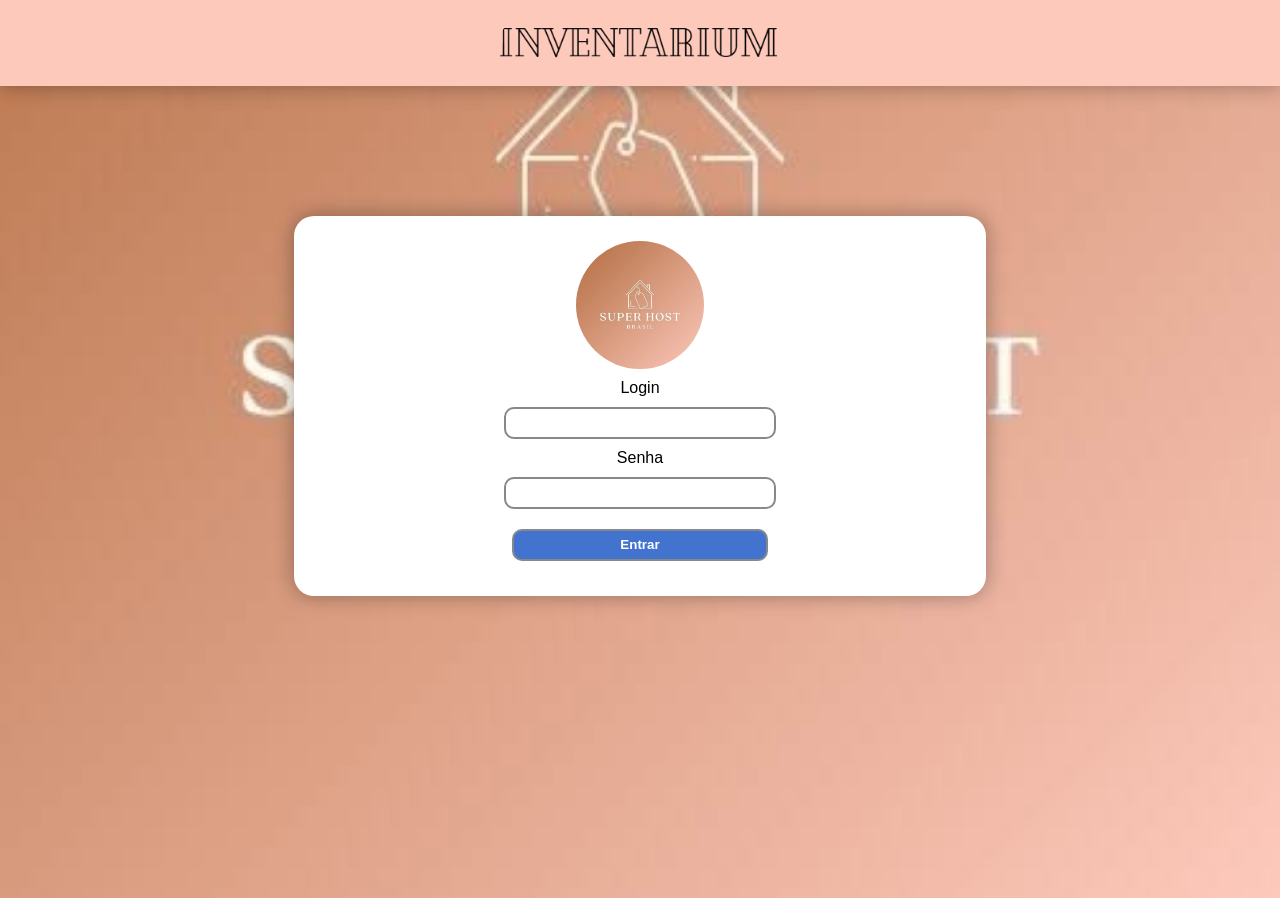
==== login.html @ e99ff019 "Feat: Adicionado tabela de usuários no banco e sistema de login" ====
<!DOCTYPE html>
<html lang="pt-br">
<head>
    <meta charset="UTF-8">
    <meta name="viewport" content="width=device-width, initial-scale=1.0">
    <link rel="icon" type="image/svg+xml" href="img/LogoSHB.jpg">
    <link rel="stylesheet" href="css/style.css">
    <script src="js/script.js" defer></script>
    <title>Inventarium SHB</title>
</head>
<body>
    <header>
         <img src="img/logoInvent.png" alt="">
    </header>
    <div id="div-login">
        <form method="POST" action="login.php" id="form-login">
            <img src="img/LogoSHB.jpg" alt="">
            <p>Login</p>
            <input type="text" name="login">    
            <p>Senha    </p>
            <input type="password" name="senha">
            <input type="submit" value="Entrar" class="botao" id="btn-login">
        </form>
    </div>
</body>
</html>
---- css/style.css ----
body{
    margin:0;
    padding: 0;
    font-family:sans-serif;
    background-image: url("../img/LogoSHB.jpg");
    background-size: cover;
    background-position: center;
    background-repeat: no-repeat;
}

header{
    margin:0;
    margin-bottom: 10px;
    display: grid;
    grid-template-columns: 1fr auto 1fr;
    align-items: center;
    background-color: #fdc9bb;
    box-shadow: 0px 0px 20px 1px rgba(0,0,0,0.3);
}

header img{
    width: 80%;
    margin:0;
    grid-column: 2;
    justify-self: center;
}

header a{
    grid-column: 3;
    justify-self: end;
    text-decoration: none;
    text-align: center;
}

#btn-logout{
    width: 15%;
    padding: 2%;
}

h1{
    margin:0;
    font-weight: bold;
}

/* ================= Lista =================== */

#lista{
    display: flex;
    flex-direction: column;
    align-items: center;
    justify-content: center;
    position: relative;
}

#div-btn-funcao{
    margin:0;
    align-self: flex-end;
    margin-right: 10%;
    width:20%;
    display: flex;
    gap: 20px;
    justify-content: center;
}

#div-btn-funcao .botao{
    width:40%;
    padding: 3%;
    margin:0;
    border-radius: 10px;
}

#btn-cancelar{
    width:40%;
    padding: 2%;
    margin:0;
    border-radius: 10px;
}
table{
    width: 80%;
    text-align: center;
    justify-content: center;
    display: flex;
}

tbody{
    width: 100%;
    display: flex;
    flex-direction: column;
    align-items: center;
    gap:10px;
    padding: 1%;
}

tr{
    display: flex;
    flex-direction: column;
    width: 100%;
}

td{
    display: flex;
    gap: 80px;
    justify-content: center;
    align-items: center;
    background-color: #fff;
    border-radius: 10px;
    box-shadow: 0px 0px 20px 1px;
    border: solid;
    color:#85898d;
} 

td p{
    color:#000;
    margin: 0;
}

.item{
    width: 80%;
    padding: 1%;
    justify-content: center;
}

.btn-icon{
    border: none;
    background: transparent;
    cursor: pointer;
    padding: 8px;
}

.btn-icon img {
  width: 20px;
  height: 20px;
  display: block;
}
/* ================= Filtro =================== */
#div-filtro{
    display: flex;
    gap:10px;
    width:79%;
    margin: 20px;
    padding: 2%;
    border-radius:20px;
    box-shadow: 0px 0px 20px 1px rgba(0,0,0,0.3);
    background-color: #fff;
}

#filtro-nome{
    width:65%;
    padding: 2%;
}

#filtro-tipo{
    width: 10%;
    padding: 2%;
}

#div-btn-filtro{
    margin:0;
    margin-right: 0%;
    width:20%;
    display: flex;
    gap: 0px;
    justify-content: center;
}

.botao{
    width:50%;
    padding: 3%;
    margin:0;
    border-radius: 10px;
}
/* ================= Form Insert =================== */

#form-insert{
    display: none;
    position: fixed;
    top:50%;
    left:50%;
    transform: translate(-50%, -50%);
    box-shadow: 0px 0px 20px 1px rgba(0,0,0,0.3);
    z-index:100;
    background-color: #fff;
    width: 30%;
    padding: 2%;
    border-radius: 20px;
    text-align: center;
    flex-direction: column;
}
#form-insert.visivel{
    display: flex;
}

#form-insert h2{
    margin:0;
}

form 
{
    margin:20px;
    display: flex;
    flex-direction: column;
    align-items: center;
    justify-content: center;
    gap:10px;
}

form p{
    margin:0;
}

#div-btn-form{
    margin:0;
    align-self: flex-end;
    margin-right: 5%;
    width:70%;
    display: flex;
    gap: 10px;
    justify-content: center;
}

#div-btn-form .botao{
    align-self: flex-end;
    width:40%;
    padding: 3%;
    margin:0;
    border-radius: 10px;
}

#btn-cancelar-inserir,
#btn-cancelar-remover,
#btn-cancelar-update{
    background-color: #aa3434;
}
#btn-cancelar-inserir:hover,
#btn-cancelar-remover:hover
#btn-cancelar-update:hover{
    background-color: #641919;
}

input{
    border: 2px solid #85898d;
    padding: 3%;
    width: 70%;
    border-radius:10px;
}

select{
    border: 2px solid #85898d;
    padding: 3%;
    width: 78%;
    border-radius:10px;
}

.botao{
    background-color: #4273cf;
    border: none;
    transition: background-color 0.5s;
    font-weight: bold;
    color: #fff;
    margin: 10px;
}

.botao:hover{
    background-color: #264275;
}

#overlay{
    display:none;
    position: fixed;
    top:0;
    left:0;
    width:100%;
    height: 100%;
    background-color: rgba(0,0,0,0.5);
    z-index: 99;
}

#overlay.visivel{
    display: block;
}


/* ================= Form Remove =================== */

#form-remove{
    display:none;
    position: fixed;
    top:50%;
    left:50%;
    transform: translate(-50%, -50%);
    box-shadow: 0px 0px 20px 1px rgba(0,0,0,0.3);
    z-index:100;
    background-color: #fff;
    width: 30%;
    padding: 2%;
    border-radius: 20px;
    text-align: center;
    flex-direction: column;
}

#form-remove.visivel{
    display: flex;
}

#form-remove h2{
    margin:0;
}

/* ================= Form Remove =================== */
#form-update{
    display: none;
    position: fixed;
    top:50%;
    left:50%;
    transform: translate(-50%, -50%);
    box-shadow: 0px 0px 20px 1px rgba(0,0,0,0.3);
    z-index:100;
    background-color: #fff;
    width: 30%;
    padding: 2%;
    border-radius: 20px;
    text-align: center;
    flex-direction: column;
}

#form-update.visivel{
    display: flex;
}

/* ================= Form Login =================== */

#div-login{
    display: flex;
    flex-direction: column;
    align-items: center;
    position: relative;
    top:100px;
}

#form-login img{
    width:20%; 
    border-radius: 100%; 
}

#form-login{
    box-shadow: 0px 0px 20px 1px rgba(0,0,0,0.3);
    width: 50%;
    padding: 2%;
    display: flex;
    flex-direction: column;
    background-color: #fff;
    border-radius: 20px;
}

#form-login input{
    border: 2px solid #85898d;
    padding: 1%;
    width: 40%;
    border-radius:10px;
}

#btn-login{
    margin: 10px;
}
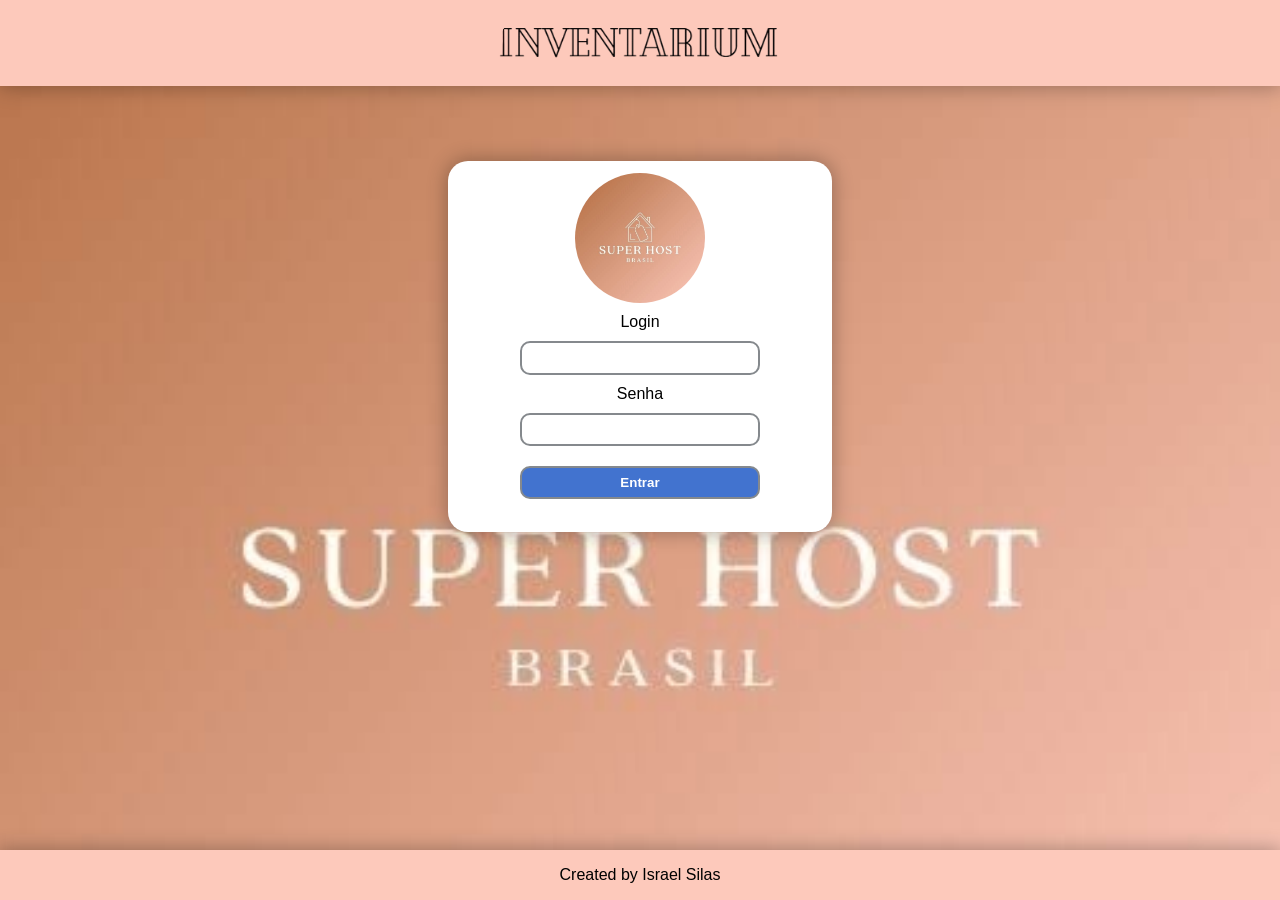
==== commit 71843128: "Realizado as configurações da responsividade" ====
--- a/login.html
+++ b/login.html
@@ -12,15 +12,20 @@
     <header>
          <img src="img/logoInvent.png" alt="">
     </header>
-    <div id="div-login">
-        <form method="POST" action="login.php" id="form-login">
-            <img src="img/LogoSHB.jpg" alt="">
-            <p>Login</p>
-            <input type="text" name="login">    
-            <p>Senha    </p>
-            <input type="password" name="senha">
-            <input type="submit" value="Entrar" class="botao" id="btn-login">
-        </form>
-    </div>
+    <main>
+        <div id="div-login">
+            <form method="POST" action="login.php" id="form-login">
+                <img src="img/LogoSHB.jpg" alt="">
+                <p>Login</p>
+                <input type="text" name="login">    
+                <p>Senha</p>
+                <input type="password" name="senha">
+                <input type="submit" value="Entrar" class="botao" id="btn-login">
+            </form>
+        </div>
+    </main>
+    <footer>
+        <p>Created by <a>Israel Silas</a></p>
+    </footer>
 </body>
 </html>
--- a/css/style.css
+++ b/css/style.css
@@ -1,4 +1,16 @@
+* {
+    box-sizing: border-box;
+}
+
+html, body{
+    height: 100%;
+    margin:0;
+}
+
 body{
+    display: flex;
+    flex-direction: column;
+    min-height: 100vh;
     margin:0;
     padding: 0;
     font-family:sans-serif;
@@ -8,6 +20,10 @@
     background-repeat: no-repeat;
 }
 
+main{
+    flex:1;
+}
+
 header{
     margin:0;
     margin-bottom: 10px;
@@ -49,7 +65,6 @@
     flex-direction: column;
     align-items: center;
     justify-content: center;
-    position: relative;
 }
 
 #div-btn-funcao{
@@ -168,6 +183,14 @@
     padding: 3%;
     margin:0;
     border-radius: 10px;
+}
+
+.icone-botao{
+    display: none;
+}
+
+.texto-botao{
+    display: inline;
 }
 /* ================= Form Insert =================== */
 
@@ -306,7 +329,7 @@
     margin:0;
 }
 
-/* ================= Form Remove =================== */
+/* ================= Form Update =================== */
 #form-update{
     display: none;
     position: fixed;
@@ -333,19 +356,18 @@
     display: flex;
     flex-direction: column;
     align-items: center;
-    position: relative;
-    top:100px;
+    margin-top: 5vh;
 }
 
 #form-login img{
-    width:20%; 
+    width:130px; 
     border-radius: 100%; 
 }
 
 #form-login{
     box-shadow: 0px 0px 20px 1px rgba(0,0,0,0.3);
-    width: 50%;
-    padding: 2%;
+    width: 30%;
+    padding:1%;
     display: flex;
     flex-direction: column;
     background-color: #fff;
@@ -354,11 +376,181 @@
 
 #form-login input{
     border: 2px solid #85898d;
-    padding: 1%;
-    width: 40%;
+    padding: 2%;
+    width: 240px;
     border-radius:10px;
 }
 
 #btn-login{
     margin: 10px;
-}
+    margin-bottom: 20px;
+}
+
+/*----------------------------------- Footer --------------------------------------*/
+
+footer{
+    text-align: center;
+    background-color: #fdc9bb;
+    box-shadow: 0px 0px 20px 1px rgba(0,0,0,0.3);
+}
+
+/* Media Query ~~~~~~~~~~~~~~~~~~~~~~~~~~~~~~~~~~~~~~~~~~~~ */
+@media (max-width: 800px)
+{
+    /* Tela Login */
+    #form-login{
+    box-shadow: 0px 0px 20px 1px rgba(0,0,0,0.3);
+    width:95%;
+    padding:10%;
+    display: flex;
+    flex-direction: column;
+    gap:20px;
+    background-color: #fff;
+    border-radius: 20px;
+    }
+
+    #form-login img{
+    width:100px; 
+    border-radius: 100%; 
+    }
+
+    #form-login input{
+        padding: 5%;
+    }
+
+    #btn-login{
+    margin: 10px;
+    margin-bottom: 30px;
+    }
+
+    #div-login{
+    display: flex;
+    flex-direction: column;
+    align-items: center;
+    margin: 0;
+}
+
+    /* Index */
+    body,html{
+        height: 100%;
+        min-height: 100vh;
+        overflow-x: hidden;
+    }
+    main{
+        display: flex;
+        flex-direction: column;
+        align-items: center;
+        justify-content: center;
+        width: 100%;
+    }
+    header{
+        width:100%;
+    }
+    header img{
+        width: 50%;
+        margin:0;
+        grid-column: 2;
+        justify-self: center;
+
+    }
+
+    header a{
+        grid-column: 3;
+        justify-self: end;
+        text-decoration: none;
+        text-align: center;
+        
+    }
+
+    #btn-logout{
+        width: 40px;
+        padding: 5%;
+        font-size: 60%;
+    }
+
+    /* filtro */
+    #div-filtro{
+        display: flex;
+        gap:10px;
+        width:95%;
+        margin: 20px auto;
+        padding: 2%;
+        border-radius:20px;
+        box-shadow: 0px 0px 20px 1px rgba(0,0,0,0.3);
+        background-color: #fff;
+        font-size: 12px;
+    }
+
+    #filtro-nome{
+    width:50%;
+    padding: 2%;
+    }
+
+    #filtro-tipo{
+        width: 20%;
+        padding: 2%;
+    }
+
+    #div-btn-filtro{
+        margin:0;
+        margin-right: 0%;
+        width:25%;
+        display: flex;
+        gap: 5px;
+        justify-content: center;
+    }
+
+    .botao{
+        width:50%;
+        padding: 1%;
+        margin:0;
+        border-radius: 10px;
+        font-size: 12px;
+    }
+
+    .icone-botao{
+        display: inline-block;
+        width: 20px;
+        height: 20px;
+        filter: brightness(0) invert(1);
+    }
+
+    .texto-botao{
+        display: none;
+    }
+
+    /* Lista */
+    table{
+        width:100%;
+    }
+    #lista{
+        margin-top: -40vh;
+    }
+    tbody{
+        width: 100%;
+    }
+    td{
+    gap: 10px;
+    width: 100%;
+    }
+    
+    .item{
+        font-size: 12px;
+        width: auto;
+    }
+
+    #div-btn-funcao{
+    width:40%;
+    margin-right: 1%;
+    }
+
+    #div-btn-funcao .botao{
+        width:50%;
+        padding: 5%;
+        text-align: center;
+    }
+
+}
+
+
+
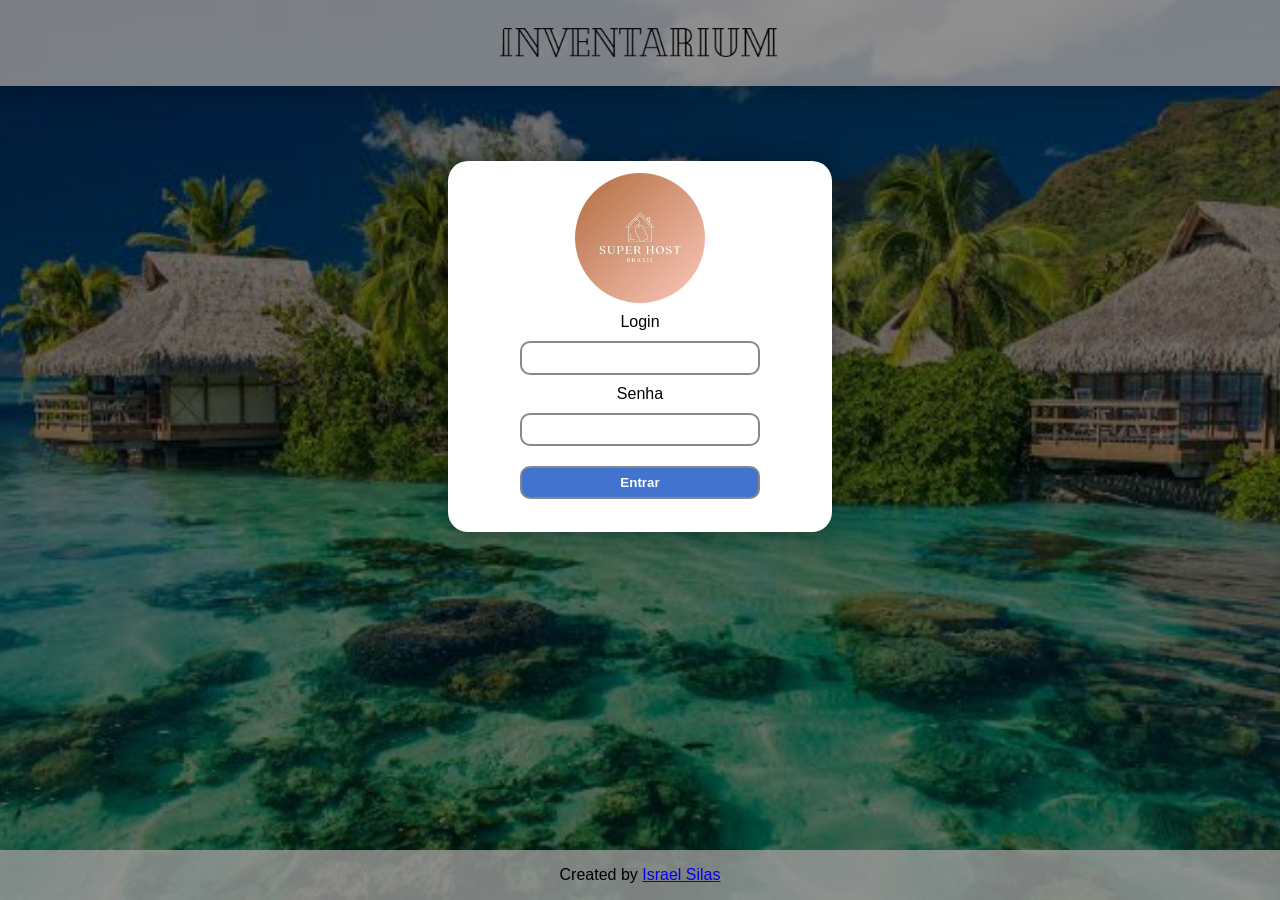
==== commit d6752ce3: "Feat: Adicionado config.php, PHPMailer, configurado verificação de estoque e envio de email." ====
--- a/login.html
+++ b/login.html
@@ -25,7 +25,7 @@
         </div>
     </main>
     <footer>
-        <p>Created by <a>Israel Silas</a></p>
+        <p>Created by <a href="https://www.linkedin.com/in/israel-silas-69ba9b1a8">Israel Silas</a></p>
     </footer>
 </body>
 </html>
--- a/css/style.css
+++ b/css/style.css
@@ -14,10 +14,11 @@
     margin:0;
     padding: 0;
     font-family:sans-serif;
-    background-image: url("../img/LogoSHB.jpg");
+    background-image: linear-gradient(rgba(0, 0, 0, 0.55), rgba(0, 0, 0, 0.55)),
+    url("../img/Fundo.jpg");
     background-size: cover;
     background-position: center;
-    background-repeat: no-repeat;
+    background-repeat: no-repeat; 
 }
 
 main{
@@ -30,7 +31,7 @@
     display: grid;
     grid-template-columns: 1fr auto 1fr;
     align-items: center;
-    background-color: #fdc9bb;
+    background-color: rgba(156, 154, 154, 0.8);
     box-shadow: 0px 0px 20px 1px rgba(0,0,0,0.3);
 }
 
@@ -67,6 +68,10 @@
     justify-content: center;
 }
 
+h2{
+    color:#fff;
+}
+
 #div-btn-funcao{
     margin:0;
     align-self: flex-end;
@@ -133,6 +138,9 @@
     width: 80%;
     padding: 1%;
     justify-content: center;
+    white-space: nowrap;
+    overflow: hidden;
+    text-overflow: ellipsis;
 }
 
 .btn-icon{
@@ -146,6 +154,11 @@
   width: 20px;
   height: 20px;
   display: block;
+}
+
+.item-zerado {
+    color: #aa3434;
+    font-weight: bold;
 }
 /* ================= Filtro =================== */
 #div-filtro{
@@ -390,8 +403,7 @@
 
 footer{
     text-align: center;
-    background-color: #fdc9bb;
-    box-shadow: 0px 0px 20px 1px rgba(0,0,0,0.3);
+    background-color: rgba(156, 154, 154, 0.8);
 }
 
 /* Media Query ~~~~~~~~~~~~~~~~~~~~~~~~~~~~~~~~~~~~~~~~~~~~ */
@@ -435,6 +447,8 @@
         height: 100%;
         min-height: 100vh;
         overflow-x: hidden;
+        background-image: linear-gradient(rgba(0, 0, 0, 0.55), rgba(0, 0, 0, 0.55)),
+        url("../img/LogoSHB.jpg");
     }
     main{
         display: flex;
@@ -443,6 +457,11 @@
         justify-content: center;
         width: 100%;
     }
+    
+    main:has(#lista){
+        justify-content: flex-start;
+    }
+
     header{
         width:100%;
     }
@@ -524,7 +543,7 @@
         width:100%;
     }
     #lista{
-        margin-top: -40vh;
+        margin-top: flex-start;
     }
     tbody{
         width: 100%;
@@ -550,7 +569,29 @@
         text-align: center;
     }
 
-}
-
-
-
+    /* Form Insert */
+
+    #form-insert{
+        width: 90%;
+    }
+
+    #div-btn-form{
+        margin-right: 0%;
+        align-self: center;
+    }
+
+    /* Form Delete */
+
+    #form-remove{
+        width:90%;
+    }
+
+    /* Form Update */
+
+    #form-update{
+        width:90%;
+    }
+}
+
+
+
